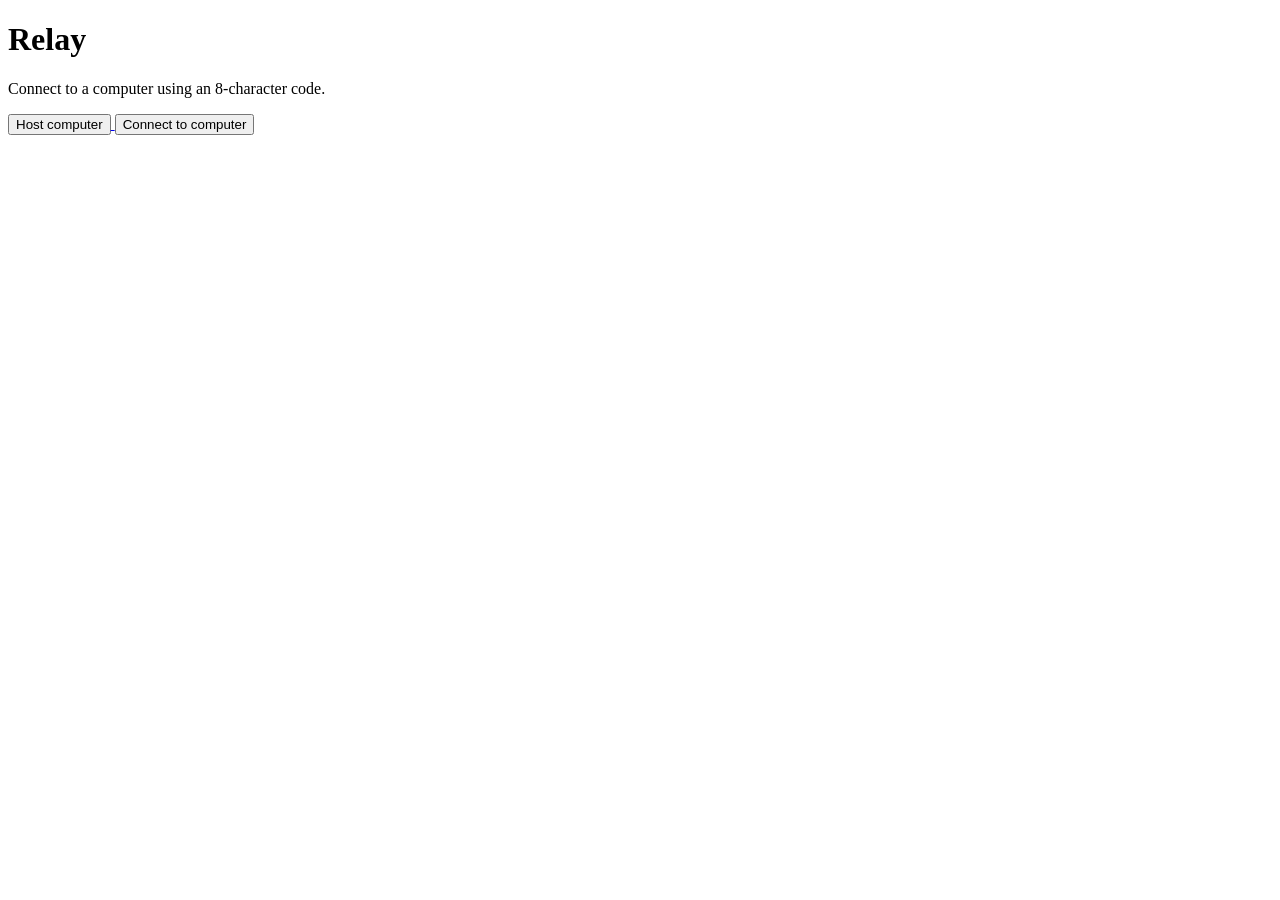
==== index.html @ e54d4c41 "Create index.html" ====
<!DOCTYPE html>
<html>
<head>
    <meta charset="UTF-8">
    <meta name="viewport" content="width=device-width, initial-scale=1.0">
    <title>Relay</title>
    <link rel="stylesheet" href="style.css">
</head>

<body>

<div class="card">
    <h1>Relay</h1>

    <p>Connect to a computer using an 8-character code.</p>

    <a href="host.html">
        <button>Host computer</button>
    </a>

    <a href="join.html">
        <button>Connect to computer</button>
    </a>
</div>

</body>
</html>
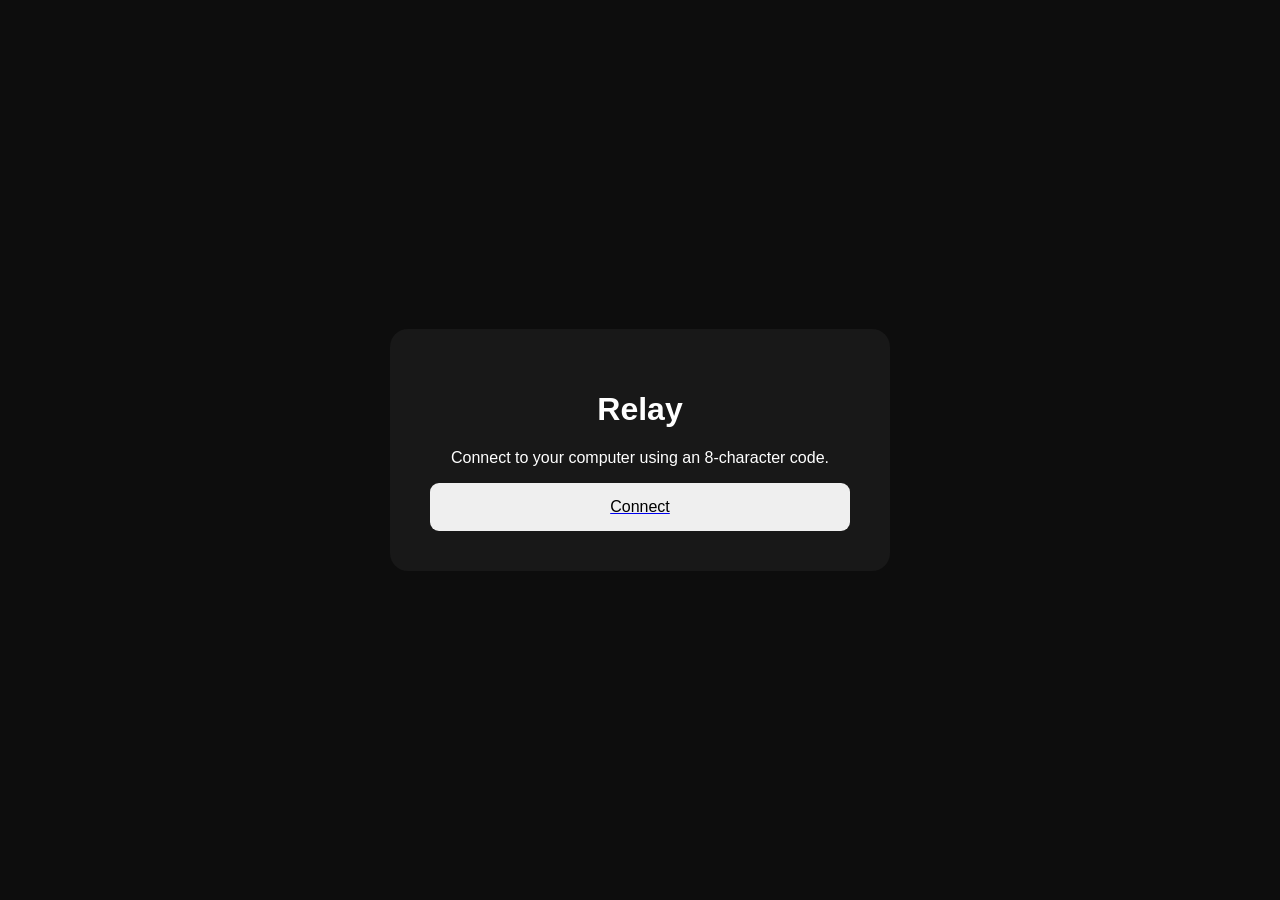
==== commit 7fceb086: "Update index.html" ====
--- a/index.html
+++ b/index.html
@@ -1,25 +1,20 @@
 <!DOCTYPE html>
-<html>
+<html lang="en">
 <head>
     <meta charset="UTF-8">
     <meta name="viewport" content="width=device-width, initial-scale=1.0">
     <title>Relay</title>
     <link rel="stylesheet" href="style.css">
 </head>
-
 <body>
 
 <div class="card">
     <h1>Relay</h1>
 
-    <p>Connect to a computer using an 8-character code.</p>
+    <p>Connect to your computer using an 8-character code.</p>
 
-    <a href="host.html">
-        <button>Host computer</button>
-    </a>
-
-    <a href="join.html">
-        <button>Connect to computer</button>
+    <a href="connect.html">
+        <button>Connect</button>
     </a>
 </div>
 
--- a/style.css
+++ b/style.css
@@ -0,0 +1,105 @@
+* {
+    box-sizing: border-box;
+}
+
+body {
+    margin: 0;
+
+    min-height: 100vh;
+
+    background: #0d0d0d;
+
+    color: white;
+
+    font-family:
+        Arial,
+        sans-serif;
+
+    display: flex;
+
+    justify-content: center;
+
+    align-items: center;
+}
+
+.card {
+    width: min(90%, 500px);
+
+    padding: 40px;
+
+    background: #181818;
+
+    border-radius: 18px;
+
+    text-align: center;
+}
+
+button {
+    display: block;
+
+    width: 100%;
+
+    margin-top: 15px;
+
+    padding: 15px;
+
+    border: 0;
+
+    border-radius: 9px;
+
+    font-size: 16px;
+
+    cursor: pointer;
+}
+
+.code {
+    margin: 25px 0;
+
+    font-size: 32px;
+
+    font-weight: bold;
+
+    letter-spacing: 5px;
+
+    overflow-wrap: anywhere;
+}
+
+#preview {
+    width: 100%;
+
+    margin-top: 20px;
+
+    border-radius: 10px;
+}
+
+.viewer {
+    width: 100vw;
+
+    height: 100vh;
+
+    background: #000;
+
+    display: flex;
+
+    flex-direction: column;
+
+    justify-content: center;
+
+    align-items: center;
+}
+
+#remote {
+    width: 100%;
+
+    height: calc(100vh - 40px);
+
+    object-fit: contain;
+
+    background: #000;
+}
+
+#status {
+    padding: 8px;
+
+    color: white;
+}
